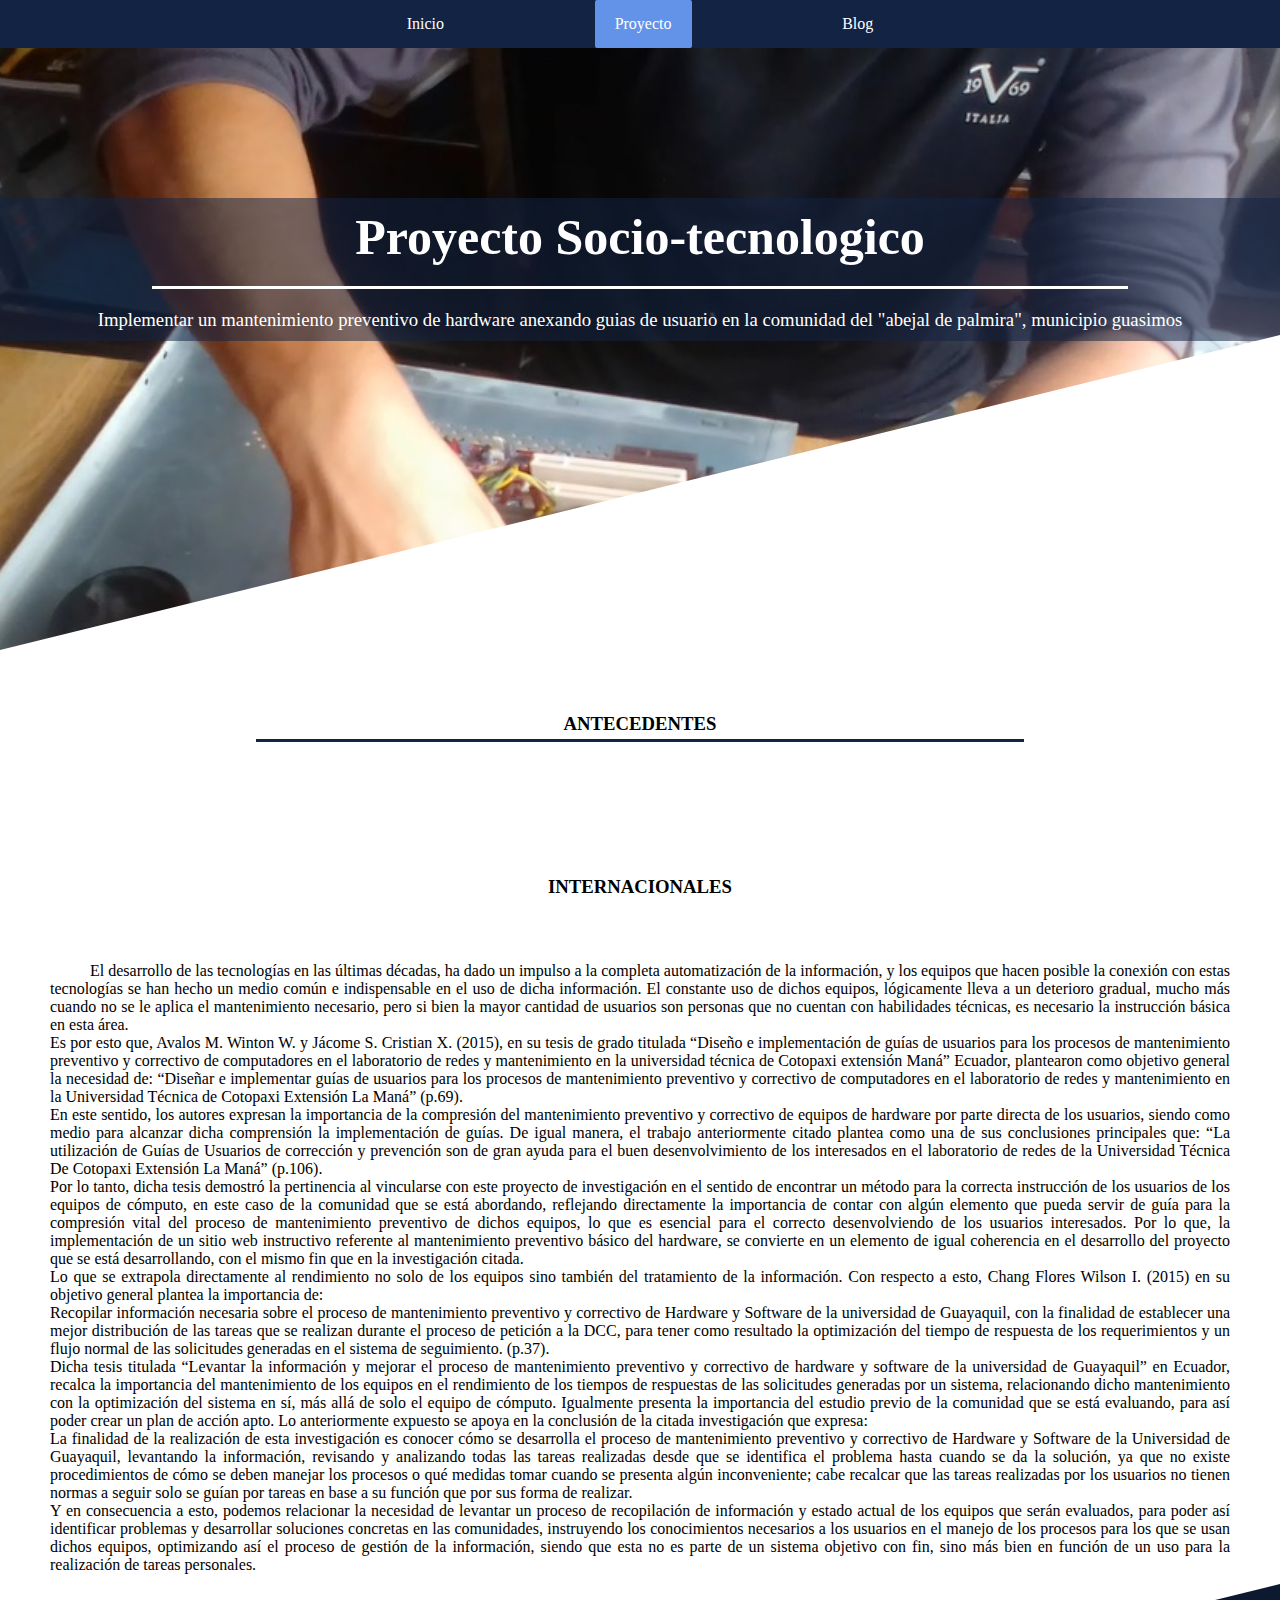
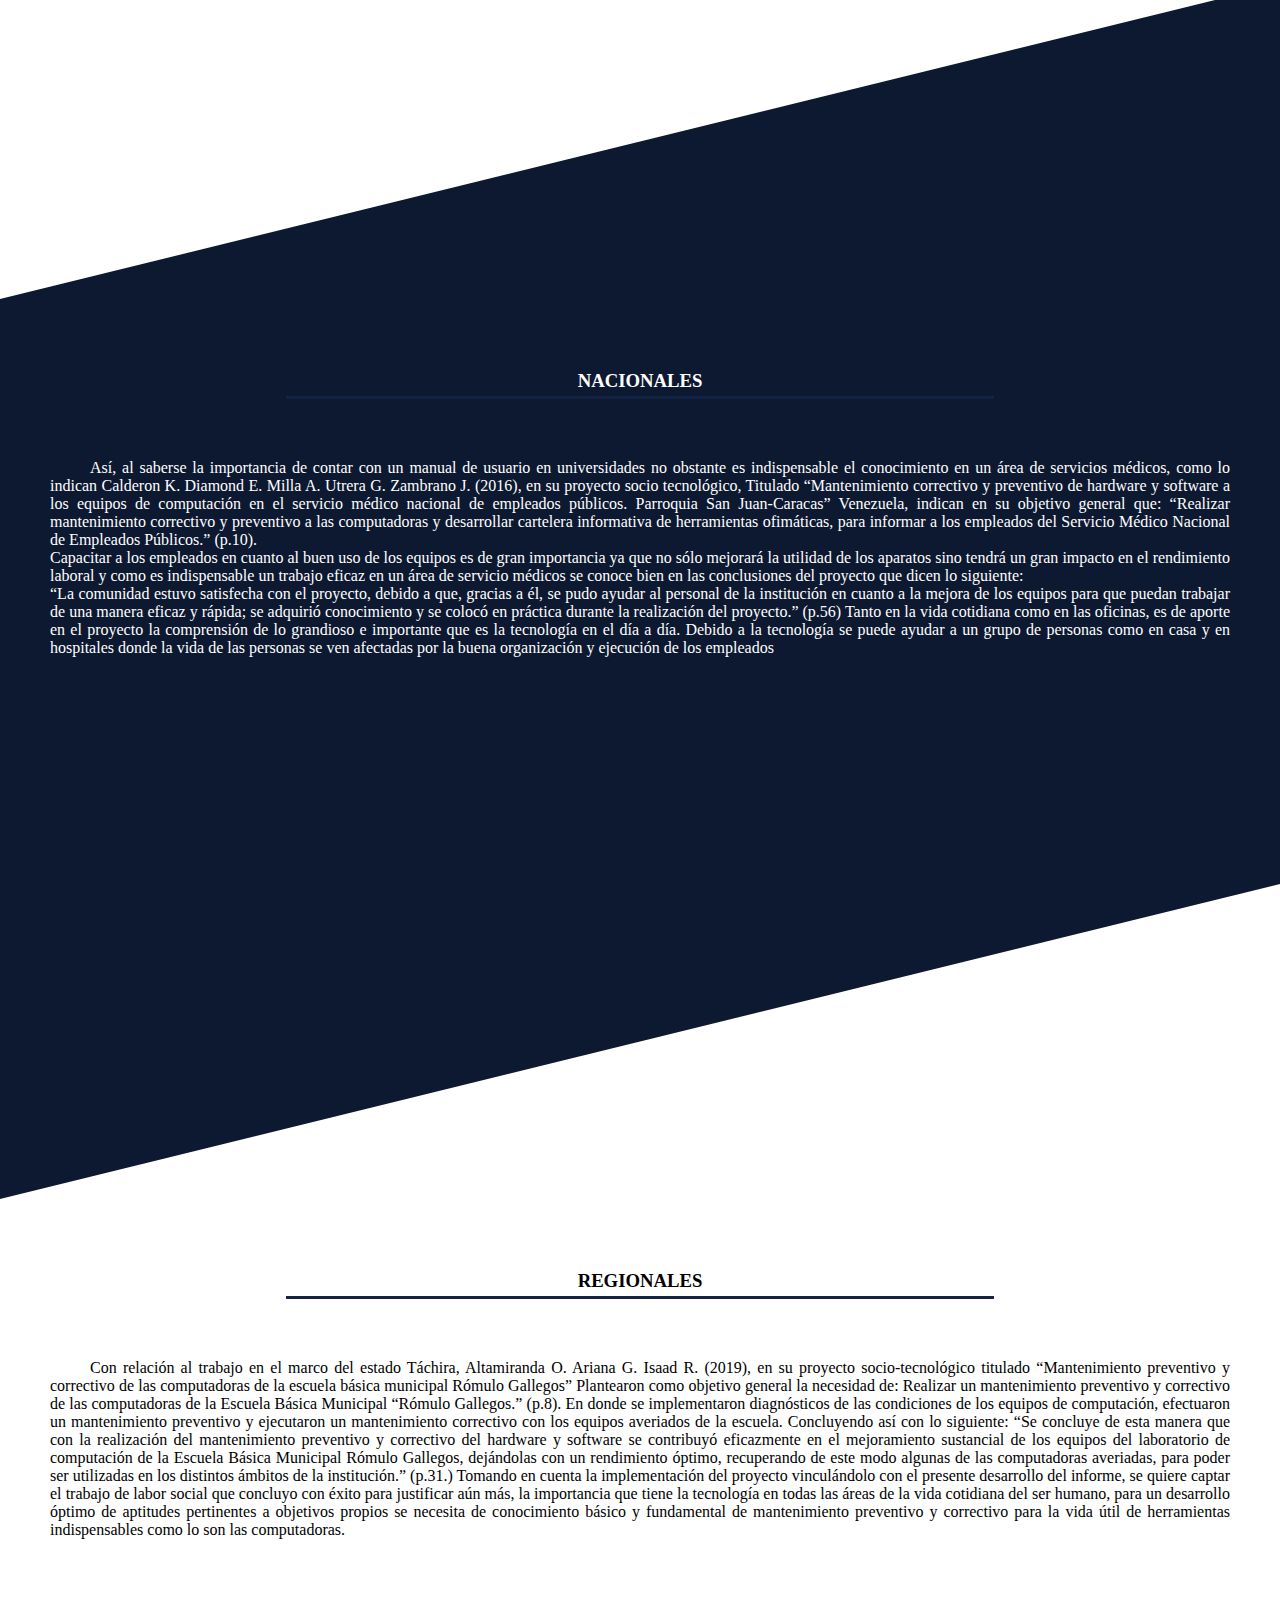
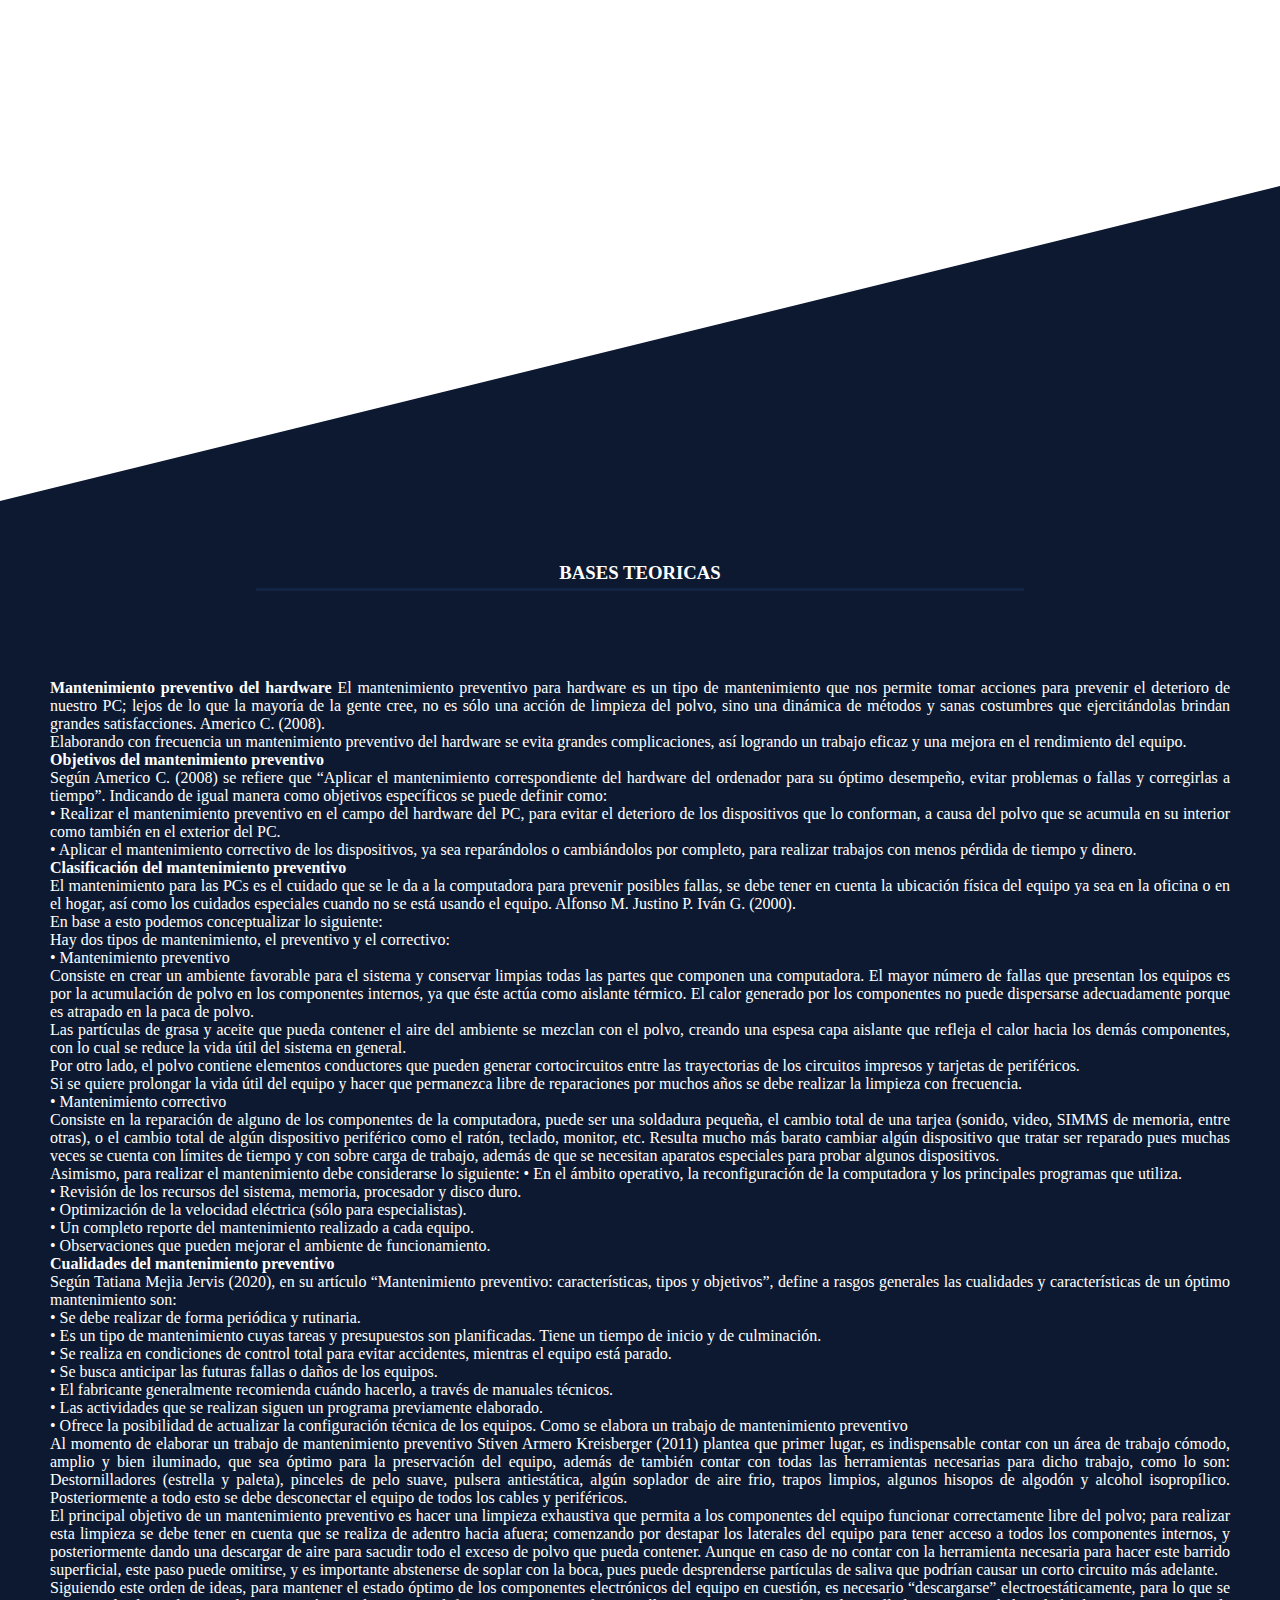
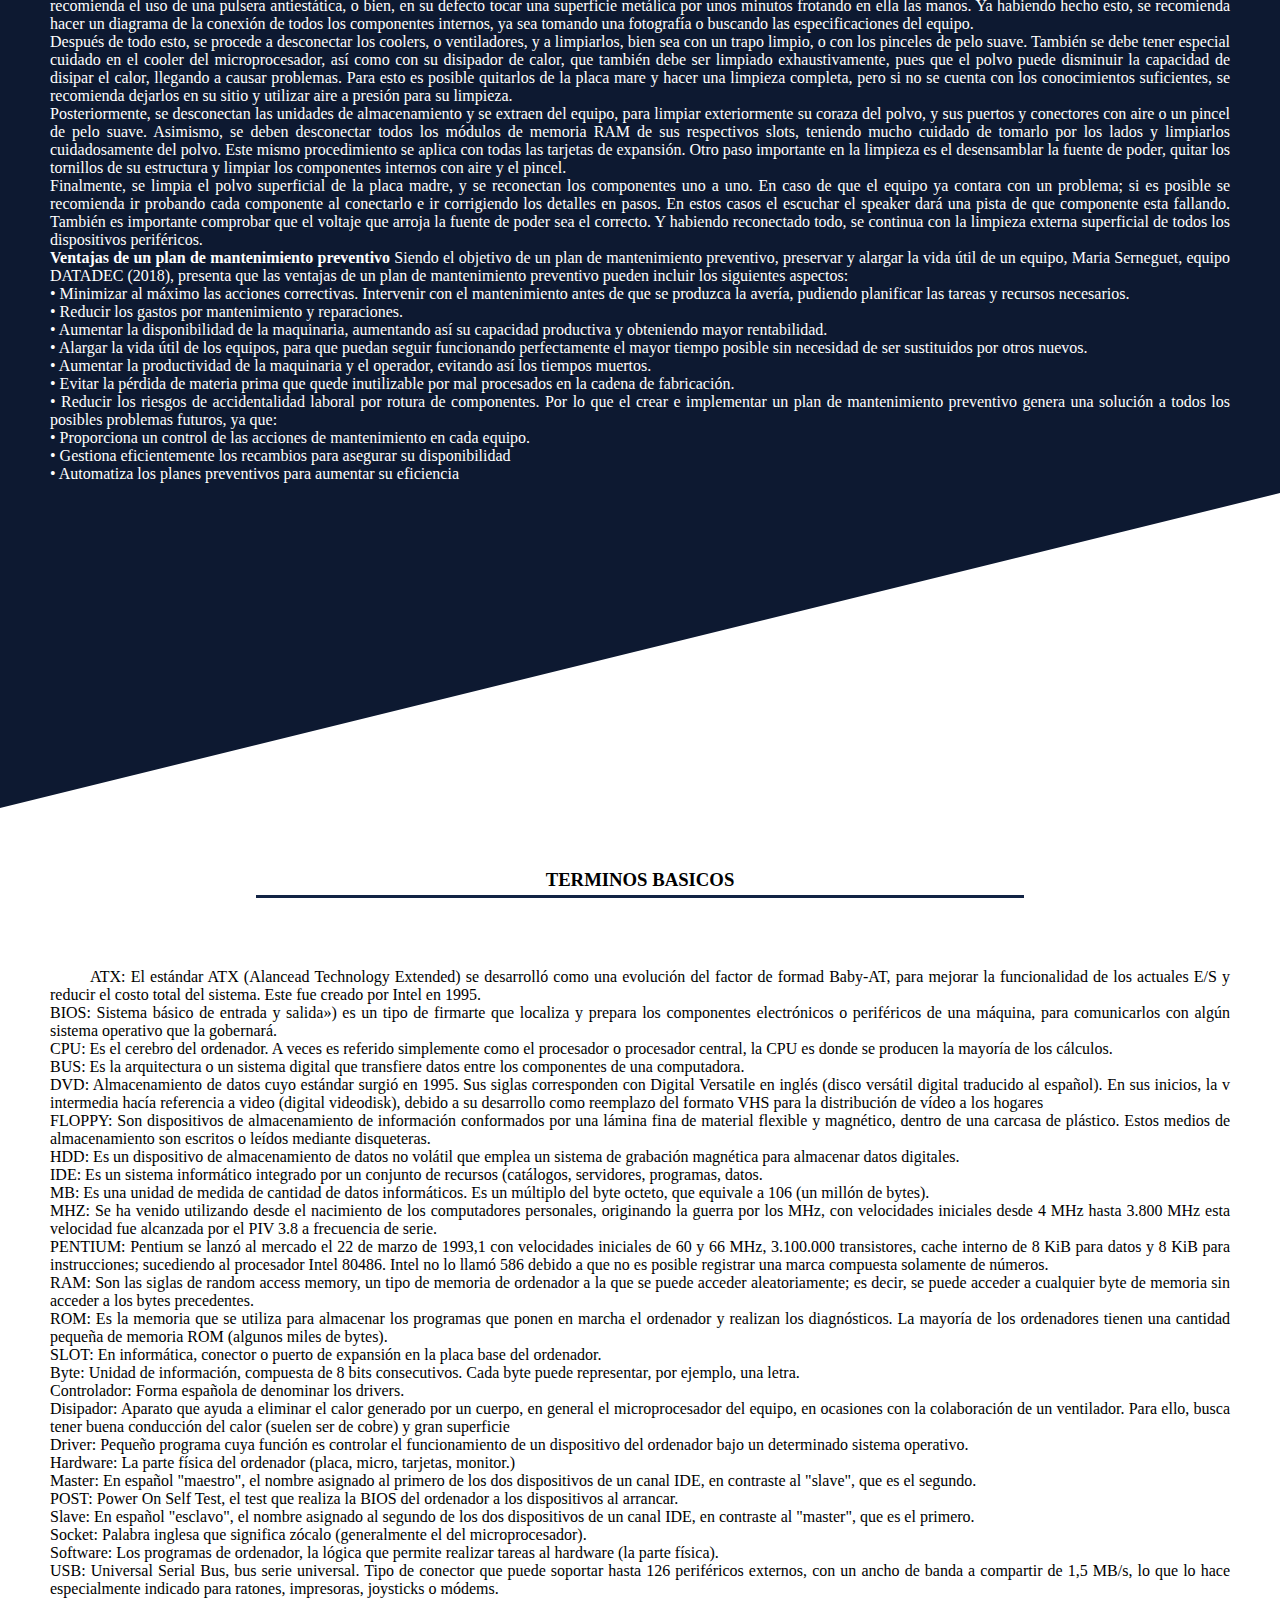
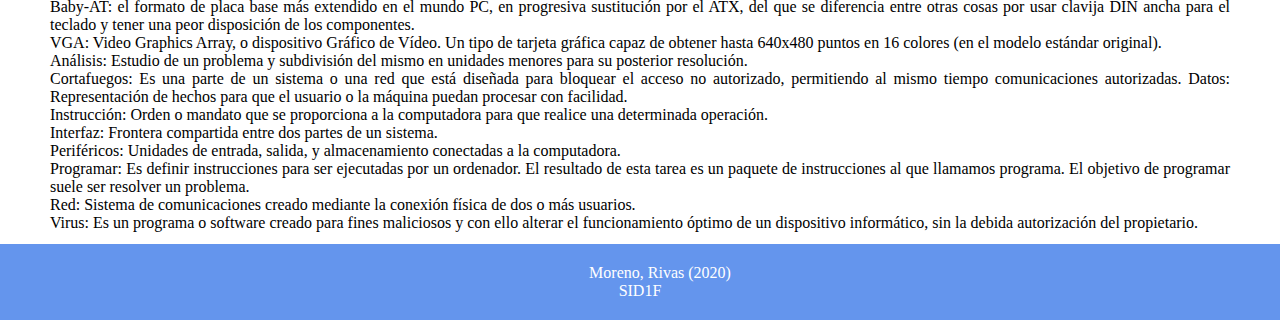
==== proyecto.html @ 9210f7b1 "Add files via upload" ====
<!DOCTYPE html>
<html lang="es">
<head>
    <meta charset="UTF-8">
    <meta name="viewport" content="width=device-width, initial-scale=1.0">
    <title>Proyecto socio-tecnologico</title>
    <link rel="stylesheet" href="css/estilos.css">
</head>
<body>
    <!-- Cabecera del sitio -->
<header>

    <div class="shadow"></div>
<!-- Navegacion -->
    <nav>

        <div class="menu">
            <a href="index.html">Inicio</a>
            <a href="proyecto.html" class="active">Proyecto</a>
            <a href="blog.html">Blog</a>
        </div>

    </nav>


    <!-- Titulo de la pagina -->
    <div class="title">
        <h2>Proyecto Socio-tecnologico</h2>
        <div class="line"></div>
        <h3>Implementar un mantenimiento preventivo de hardware anexando guias de usuario en la comunidad del "abejal de palmira", municipio guasimos</h3>
    </div>

    <div class="skew"></div>
</header>

    <!-- SECCION PRINCIPAL -->
    <section class="main">
        <section class="section-page light">
            <div class="title-section" >
                <h3>Antecedentes</h3>
                <div class="line"></div>
            </div>
            <article>
            <div class="section-content-full">
                <div class="title-section" >
                    <h3>Internacionales</h3>
                </div>
               <p>

                El desarrollo de las tecnologías en las últimas décadas, ha dado un impulso a la completa automatización de la información, y los equipos que hacen posible la conexión con estas tecnologías se han hecho un medio común e indispensable en el uso de dicha información. El constante uso de dichos equipos, lógicamente lleva a un deterioro gradual, mucho más cuando no se le aplica el mantenimiento necesario, pero si bien la mayor cantidad de usuarios son personas que no cuentan con habilidades técnicas, es necesario la instrucción básica en esta área. <br>
                Es por esto que, Avalos M. Winton W. y Jácome S. Cristian X. (2015), en su tesis de grado titulada “Diseño e implementación de guías de usuarios para los procesos de mantenimiento preventivo y correctivo de computadores en el laboratorio de redes y mantenimiento en la universidad técnica de Cotopaxi extensión Maná” Ecuador, plantearon como objetivo general la necesidad de: “Diseñar e implementar guías de usuarios para los procesos de mantenimiento preventivo y correctivo de computadores en el laboratorio de redes y mantenimiento en la Universidad Técnica de Cotopaxi Extensión La Maná” (p.69).<br>
                    En este sentido, los autores expresan la importancia de la compresión del mantenimiento preventivo y correctivo de equipos de hardware por parte directa de los usuarios, siendo como medio para alcanzar dicha comprensión la implementación de guías. De igual manera, el trabajo anteriormente citado plantea como una de sus conclusiones principales que: “La utilización de Guías de Usuarios de corrección y prevención son de gran ayuda para el buen desenvolvimiento de los interesados en el laboratorio de redes de la Universidad Técnica De Cotopaxi Extensión La Maná” (p.106).<br>
                    Por lo tanto, dicha tesis demostró la pertinencia al vincularse con este proyecto de investigación en el sentido de encontrar un método para la correcta instrucción de los usuarios de los equipos de cómputo, en este caso de la comunidad que se está abordando, reflejando directamente la importancia de contar con algún elemento que pueda servir de guía para la compresión vital del proceso de mantenimiento preventivo de dichos equipos, lo que es esencial para el correcto desenvolviendo de los usuarios interesados. Por lo que, la implementación de un sitio web instructivo referente al mantenimiento preventivo básico del hardware, se convierte en un elemento de igual coherencia en el desarrollo del proyecto que se está desarrollando, con el mismo fin que en la investigación citada. <br>
                Lo que se extrapola directamente al rendimiento no solo de los equipos sino también del tratamiento de la información. Con respecto a esto, Chang Flores Wilson I. (2015) en su objetivo general plantea la importancia de: <br>
                    Recopilar información necesaria sobre el proceso de mantenimiento preventivo y correctivo de Hardware y Software de la universidad de Guayaquil, con la finalidad de establecer una mejor distribución de las tareas que se realizan durante el proceso de petición a la DCC, para tener como resultado la optimización del tiempo de respuesta de los requerimientos y un flujo normal de las solicitudes generadas en el sistema de seguimiento. (p.37).<br>
                Dicha tesis titulada “Levantar la información y mejorar el proceso de mantenimiento preventivo y correctivo de hardware y software de la universidad de Guayaquil” en Ecuador, recalca la importancia del mantenimiento de los equipos en el rendimiento de los tiempos de respuestas de las solicitudes generadas por un sistema, relacionando dicho mantenimiento con la optimización del sistema en sí, más allá de solo el equipo de cómputo. Igualmente presenta la importancia del estudio previo de la comunidad que se está evaluando, para así poder crear un plan de acción apto. 
                Lo anteriormente expuesto se apoya en la conclusión de la citada investigación que expresa: <br>
                La finalidad de la realización de esta investigación es conocer cómo se desarrolla el proceso de mantenimiento preventivo y correctivo de Hardware y Software de la Universidad de Guayaquil, levantando la información, revisando y analizando todas las tareas realizadas desde que se identifica el problema hasta cuando se da la solución, ya que no existe procedimientos de cómo se deben manejar los procesos o qué medidas tomar cuando se presenta algún inconveniente; cabe recalcar que las tareas realizadas por los usuarios no tienen normas a seguir solo se guían por tareas en base a su función que por sus forma de realizar.<br>
                Y en consecuencia a esto, podemos relacionar la necesidad de levantar un proceso de recopilación de información y estado actual de los equipos que serán evaluados, para poder así identificar problemas y desarrollar soluciones concretas en las comunidades, instruyendo los conocimientos necesarios a los usuarios en el manejo de los procesos para los que se usan dichos equipos, optimizando así el proceso de gestión de la información, siendo que esta no es parte de un sistema objetivo con fin, sino más bien en función de un uso para la realización de tareas personales.
                <br>
               </p>
            </div>
        </article>
        <!-- Esta div hace la diagonal bonita que se ve en la pagina -->
    </section>
<!-- Fin de la seccion antecedentes internacionales -->

<section class="section-page dark">
    <div class="skew-up"></div>
    <article>
    <div class="section-content-full">
        <div class="title-section" >
            <h3>Nacionales</h3>
            <div class="line"></div>
        </div>
       <p>

        Así, al saberse la importancia de contar con un manual de usuario en universidades no obstante es indispensable el conocimiento en un área de servicios médicos, como lo indican Calderon K. Diamond E. Milla A. Utrera G. Zambrano J. (2016), en su proyecto socio tecnológico, Titulado “Mantenimiento correctivo y preventivo de hardware y software a los equipos de computación en el servicio médico nacional de empleados públicos. Parroquia San Juan-Caracas” Venezuela, indican en su objetivo general que: “Realizar mantenimiento correctivo y preventivo a las computadoras y desarrollar cartelera informativa de herramientas ofimáticas, para informar a los empleados del Servicio Médico Nacional de Empleados Públicos.” (p.10).<br>
Capacitar a los empleados en cuanto al buen uso de los equipos es de gran importancia ya que no sólo mejorará la utilidad de los aparatos sino tendrá un gran impacto en el rendimiento laboral y como es indispensable un trabajo eficaz en un área de servicio médicos se conoce bien en las conclusiones del proyecto que dicen lo siguiente: <br>
“La comunidad estuvo satisfecha con el proyecto, debido a que, gracias a él, se pudo ayudar al personal de la institución en cuanto a la mejora de los equipos para que puedan trabajar de una manera eficaz y rápida; se adquirió conocimiento y se colocó en práctica durante la realización del proyecto.” (p.56)
Tanto en la vida cotidiana como en las oficinas, es de aporte en el proyecto la comprensión de lo grandioso e importante que es la tecnología en el día a día. Debido a la tecnología se puede ayudar a un grupo de personas como en casa y en hospitales donde la vida de las personas se ven afectadas por la buena organización y ejecución de los empleados

        <br>
       </p>
    </div>
</article>
</section>

<section class="section-page light">
    <div class="skew-up"></div>
    <article>
    <div class="section-content-full">
        <div class="title-section" >
            <h3>Regionales</h3>
            <div class="line"></div>
        </div>

       <p>

        Con relación al trabajo en el marco del estado Táchira, Altamiranda O. Ariana G. Isaad R. (2019), en su proyecto socio-tecnológico titulado “Mantenimiento preventivo y correctivo de las computadoras de la escuela básica municipal Rómulo Gallegos” Plantearon como objetivo general la necesidad de: Realizar un mantenimiento preventivo y correctivo de las computadoras de la Escuela Básica Municipal “Rómulo Gallegos.” (p.8).
En donde se implementaron diagnósticos de las condiciones de los equipos de computación, efectuaron un mantenimiento preventivo y ejecutaron un mantenimiento correctivo con los equipos averiados de la escuela. Concluyendo así con lo siguiente: 
“Se concluye de esta manera que con la realización del mantenimiento preventivo y correctivo del hardware y software se contribuyó eficazmente en el mejoramiento sustancial de los equipos del laboratorio de computación de la Escuela Básica Municipal Rómulo Gallegos, dejándolas con un rendimiento óptimo, recuperando de este modo algunas de las computadoras averiadas, para poder ser utilizadas en los distintos ámbitos de la institución.” (p.31.) 
Tomando en cuenta la implementación del proyecto vinculándolo con el presente desarrollo del informe, se quiere captar el trabajo de labor social que concluyo con éxito para justificar aún más, la importancia que tiene la tecnología en todas las áreas de la vida cotidiana del ser humano, para un desarrollo óptimo de aptitudes pertinentes a objetivos propios se necesita de conocimiento básico y fundamental de mantenimiento preventivo y correctivo para la vida útil de herramientas indispensables como lo son las computadoras.

    </p>
    </div>
</article>
</section>
    </section>


    <section class="main">
        <section class="section-page dark">
            <div class="skew-up"></div>
            <div class="title-section">
                <h3>Bases teoricas</h3>
                <div class="line"></div>
            </div>
            <article>
                <div class="section-content-full">
                    <p>
<br>    
<b>Mantenimiento preventivo del hardware</b>

El mantenimiento preventivo para hardware es un tipo de mantenimiento que nos permite tomar acciones para prevenir el deterioro de nuestro PC; lejos de lo que la mayoría de la gente cree, no es sólo una acción de limpieza del polvo, sino una dinámica de métodos y sanas costumbres que ejercitándolas brindan grandes satisfacciones. Americo C. (2008).<br> 
Elaborando con frecuencia un mantenimiento preventivo del hardware se evita grandes complicaciones, así logrando un trabajo eficaz y una mejora en el rendimiento del equipo.<br> 
<b> Objetivos del mantenimiento preventivo</b><br> 
Según Americo C. (2008) se refiere que “Aplicar el mantenimiento correspondiente del hardware del ordenador para su óptimo desempeño, evitar problemas o fallas y corregirlas a tiempo”. Indicando de igual manera como objetivos específicos se puede definir como:<br> 
•	Realizar el mantenimiento preventivo en el campo del hardware del PC, para evitar el deterioro de los dispositivos que lo conforman, a causa del polvo que se acumula en su interior como también en el exterior del PC.<br> 
•	Aplicar el mantenimiento correctivo de los dispositivos, ya sea reparándolos o cambiándolos por completo, para realizar trabajos con menos pérdida de tiempo y dinero.<br> 
<b>Clasificación del mantenimiento preventivo</b> <br> 
El mantenimiento para las PCs es el cuidado que se le da a la computadora para prevenir posibles fallas, se debe tener en cuenta la ubicación física del equipo ya sea en la oficina o en el hogar, así como los cuidados especiales cuando no se está usando el equipo. Alfonso M. Justino P. Iván G. (2000).<br> 
En base a esto podemos conceptualizar lo siguiente:<br> 
Hay dos tipos de mantenimiento, el preventivo y el correctivo:<br> 
•	Mantenimiento preventivo<br> 
Consiste en crear un ambiente favorable para el sistema y conservar limpias todas las partes que componen una computadora. El mayor número de fallas que presentan los equipos es por la acumulación de polvo en los componentes internos, ya que éste actúa como aislante térmico. El calor generado por los componentes no puede dispersarse adecuadamente porque es atrapado en la paca de polvo.<br> 
Las partículas de grasa y aceite que pueda contener el aire del ambiente se mezclan con el polvo, creando una espesa capa aislante que refleja el calor hacia los demás componentes, con lo cual se reduce la vida útil del sistema en general.<br>  Por otro lado, el polvo contiene elementos conductores que pueden generar cortocircuitos entre las trayectorias de los circuitos impresos y tarjetas de periféricos. <br> 
Si se quiere prolongar la vida útil del equipo y hacer que permanezca libre de reparaciones por muchos años se debe realizar la limpieza con frecuencia.<br> 
•	Mantenimiento correctivo<br> 
Consiste en la reparación de alguno de los componentes de la computadora, puede ser una soldadura pequeña, el cambio total de una tarjea (sonido, video, SIMMS de memoria, entre otras), o el cambio total de algún dispositivo periférico como el ratón, teclado, monitor, etc. Resulta mucho más barato cambiar algún dispositivo que tratar ser reparado pues muchas veces se cuenta con límites de tiempo y con sobre carga de trabajo, además de que se necesitan aparatos especiales para probar algunos dispositivos.<br> 
Asimismo, para realizar el mantenimiento debe considerarse lo siguiente:
•	En el ámbito operativo, la reconfiguración de la computadora y los principales programas que utiliza.<br> 
•	Revisión de los recursos del sistema, memoria, procesador y disco duro.<br> 
•	Optimización de la velocidad eléctrica (sólo para especialistas).<br> 
•	Un completo reporte del mantenimiento realizado a cada equipo.<br> 
•	Observaciones que pueden mejorar el ambiente de funcionamiento.<br> 

<b>Cualidades del mantenimiento preventivo</b><br> 
Según Tatiana Mejia Jervis (2020), en su artículo “Mantenimiento preventivo: características, tipos y objetivos”, define a rasgos generales las cualidades y características de un óptimo mantenimiento son: <br> 
•	Se debe realizar de forma periódica y rutinaria.<br> 
•	Es un tipo de mantenimiento cuyas tareas y presupuestos son planificadas.  Tiene un tiempo de inicio y de culminación.<br> 
•	Se realiza en condiciones de control total para evitar accidentes, mientras el equipo está parado.<br> 
•	Se busca anticipar las futuras fallas o daños de los equipos.<br> 
•	El fabricante generalmente recomienda cuándo hacerlo, a través de manuales técnicos.<br> 
•	Las actividades que se realizan siguen un programa previamente elaborado.<br> 
•	Ofrece la posibilidad de actualizar la configuración técnica de los equipos.
Como se elabora un trabajo de mantenimiento preventivo<br> 
	Al momento de elaborar un trabajo de mantenimiento preventivo Stiven Armero Kreisberger (2011) plantea que primer lugar, es indispensable contar con un área de trabajo cómodo, amplio y bien iluminado, que sea óptimo para la preservación del equipo, además de también contar con todas las herramientas necesarias para dicho trabajo, como lo son: Destornilladores (estrella y paleta), pinceles de pelo suave, pulsera antiestática, algún soplador de aire frio, trapos limpios, algunos hisopos de algodón y alcohol isopropílico. Posteriormente a todo esto se debe desconectar el equipo de todos los cables y periféricos. <br>
	El principal objetivo de un mantenimiento preventivo es hacer una limpieza exhaustiva que permita a los componentes del equipo funcionar correctamente libre del polvo; para realizar esta limpieza se debe tener en cuenta que se realiza de adentro hacia afuera; comenzando por destapar los laterales del equipo para tener acceso a todos los componentes internos, y posteriormente dando una descargar de aire para sacudir todo el exceso de polvo que pueda contener. Aunque en caso de no contar con la herramienta necesaria para hacer este barrido superficial, este paso puede omitirse, y es importante abstenerse de soplar con la boca, pues puede desprenderse partículas de saliva que podrían causar un corto circuito más adelante.<br>
	Siguiendo este orden de ideas, para mantener el estado óptimo de los componentes electrónicos del equipo en cuestión, es necesario “descargarse” electroestáticamente, para lo que se recomienda el uso de una pulsera antiestática, o bien, en su defecto tocar una superficie metálica por unos minutos frotando en ella las manos. Ya habiendo hecho esto, se recomienda hacer un diagrama de la conexión de todos los componentes internos, ya sea tomando una fotografía o buscando las especificaciones del equipo.<br>
Después de todo esto, se procede a desconectar los coolers, o ventiladores, y a limpiarlos, bien sea con un trapo limpio, o con los pinceles de pelo suave. También se debe tener especial cuidado en el cooler del microprocesador, así como con su disipador de calor, que también debe ser limpiado exhaustivamente, pues que el polvo puede disminuir la capacidad de disipar el calor, llegando a causar problemas. Para esto es posible quitarlos de la placa mare y hacer una limpieza completa, pero si no se cuenta con los conocimientos suficientes, se recomienda dejarlos en su sitio y utilizar aire a presión para su limpieza.<br>
	Posteriormente, se desconectan las unidades de almacenamiento y se extraen del equipo, para limpiar exteriormente su coraza del polvo, y sus puertos y conectores con aire o un pincel de pelo suave. Asimismo, se deben desconectar todos los módulos de memoria RAM de sus respectivos slots, teniendo mucho cuidado de tomarlo por los lados y limpiarlos cuidadosamente del polvo. Este mismo procedimiento se aplica con todas las tarjetas de expansión. Otro paso importante en la limpieza es el desensamblar la fuente de poder, quitar los tornillos de su estructura y limpiar los componentes internos con aire y el pincel.<br>
	Finalmente, se limpia el polvo superficial de la placa madre, y se reconectan los componentes uno a uno. En caso de que el equipo ya contara con un problema; si es posible se recomienda ir probando cada componente al conectarlo e ir corrigiendo los detalles en pasos. En estos casos el escuchar el speaker dará una pista de que componente esta fallando. También es importante comprobar que el voltaje que arroja la fuente de poder sea el correcto. Y habiendo reconectado todo, se continua con la limpieza externa superficial de todos los dispositivos periféricos.<br>
 <b>Ventajas de un plan de mantenimiento preventivo</b>
Siendo el objetivo de un plan de mantenimiento preventivo, preservar y alargar la vida útil de un equipo, Maria Serneguet, equipo DATADEC (2018), presenta que las ventajas de un plan de mantenimiento preventivo pueden incluir los siguientes aspectos: <br>
•	Minimizar al máximo las acciones correctivas. Intervenir con el mantenimiento antes de que se produzca la avería, pudiendo planificar las tareas y recursos necesarios.<br>
•	Reducir los gastos por mantenimiento y reparaciones.<br>
•	Aumentar la disponibilidad de la maquinaria, aumentando así su capacidad productiva y obteniendo mayor rentabilidad.<br>
•	Alargar la vida útil de los equipos, para que puedan seguir funcionando perfectamente el mayor tiempo posible sin necesidad de ser sustituidos por otros nuevos.<br>
•	Aumentar la productividad de la maquinaria y el operador, evitando así los tiempos muertos.<br>
•	Evitar la pérdida de materia prima que quede inutilizable por mal procesados en la cadena de fabricación.<br>
•	Reducir los riesgos de accidentalidad laboral por rotura de componentes.
Por lo que el crear e implementar un plan de mantenimiento preventivo genera una solución a todos los posibles problemas futuros, ya que:<br>
•	Proporciona un control de las acciones de mantenimiento en cada equipo.<br>
•	Gestiona eficientemente los recambios para asegurar su disponibilidad<br>
•	Automatiza los planes preventivos para aumentar su eficiencia<br>

                    </p>
                </div>
            </article>
        </section>



        <section class="section-page light">
            <div class="skew-up"></div>
            <div class="title-section" >
                <h3>Terminos Basicos</h3>
                <div class="line"></div>
            </div>
            <article>
            <div class="section-content-full">
                <p>

ATX: El estándar ATX (Alancead Technology Extended) se desarrolló como una evolución del factor de formad Baby-AT, para mejorar la funcionalidad de los actuales E/S y reducir el costo total del sistema. Este fue creado por Intel en 1995. <br>
BIOS: Sistema básico de entrada y salida») es un tipo de firmarte que localiza y prepara los componentes electrónicos o periféricos de una máquina, para comunicarlos con algún sistema operativo que la gobernará.<br>
CPU: Es el cerebro del ordenador. A veces es referido simplemente como el procesador o procesador central, la CPU es donde se producen la mayoría de los cálculos.<br>
BUS: Es la arquitectura o un sistema digital que transfiere datos entre los componentes de una computadora.<br>
DVD: Almacenamiento de datos cuyo estándar surgió en 1995. Sus siglas corresponden con Digital Versatile en inglés (disco versátil digital traducido al español). En sus inicios, la v intermedia hacía referencia a video (digital videodisk), debido a su desarrollo como reemplazo del formato VHS para la distribución de vídeo a los hogares<br>
FLOPPY: Son dispositivos de almacenamiento de información conformados por una lámina fina de material flexible y magnético, dentro de una carcasa de plástico. Estos medios de almacenamiento son escritos o leídos mediante disqueteras.<br>
HDD: Es un dispositivo de almacenamiento de datos no volátil que emplea un sistema de grabación magnética para almacenar datos digitales.<br>
IDE: Es un sistema informático integrado por un conjunto de recursos (catálogos, servidores, programas, datos.<br>
MB: Es una unidad de medida de cantidad de datos informáticos. Es un múltiplo del byte octeto, que equivale a 106 (un millón de bytes).<br>
MHZ: Se ha venido utilizando desde el nacimiento de los computadores personales, originando la guerra por los MHz, con velocidades iniciales desde 4 MHz hasta 3.800 MHz esta velocidad fue alcanzada por el PIV 3.8 a frecuencia de serie.<br>
PENTIUM: Pentium se lanzó al mercado el 22 de marzo de 1993,1 con velocidades iniciales de 60 y 66 MHz, 3.100.000 transistores, cache interno de 8 KiB para datos y 8 KiB para instrucciones; sucediendo al procesador Intel 80486. Intel no lo llamó 586 debido a que no es posible registrar una marca compuesta solamente de números.<br>
RAM: Son las siglas de random access memory, un tipo de memoria de ordenador a la que se puede acceder aleatoriamente; es decir, se puede acceder a cualquier byte de memoria sin acceder a los bytes precedentes.<br>
ROM: Es la memoria que se utiliza para almacenar los programas que ponen en marcha el ordenador y realizan los diagnósticos. La mayoría de los ordenadores tienen una cantidad pequeña de memoria ROM (algunos miles de bytes).<br>
SLOT: En informática, conector o puerto de expansión en la placa base del ordenador.<br>
Byte: Unidad de información, compuesta de 8 bits consecutivos. Cada byte puede representar, por ejemplo, una letra.<br>
Controlador: Forma española de denominar los drivers.<br>
Disipador: Aparato que ayuda a eliminar el calor generado por un cuerpo, en general el microprocesador del equipo, en ocasiones con la colaboración de un ventilador. Para ello, busca tener buena conducción del calor (suelen ser de cobre) y gran superficie<br>
Driver: Pequeño programa cuya función es controlar el funcionamiento de un dispositivo del ordenador bajo un determinado sistema operativo.<br>
Hardware: La parte física del ordenador (placa, micro, tarjetas, monitor.)<br>
Master: En español "maestro", el nombre asignado al primero de los dos dispositivos de un canal IDE, en contraste al "slave", que es el segundo.<br>
POST: Power On Self Test, el test que realiza la BIOS del ordenador a los dispositivos al arrancar.<br>
Slave: En español "esclavo", el nombre asignado al segundo de los dos dispositivos de un canal IDE, en contraste al "master", que es el primero.<br>
Socket: Palabra inglesa que significa zócalo (generalmente el del microprocesador).<br>
Software: Los programas de ordenador, la lógica que permite realizar tareas al hardware (la parte física).<br>
USB: Universal Serial Bus, bus serie universal. Tipo de conector que puede soportar hasta 126 periféricos externos, con un ancho de banda a compartir de 1,5 MB/s, lo que lo hace especialmente indicado para ratones, impresoras, joysticks o módems.<br>
Baby-AT: el formato de placa base más extendido en el mundo PC, en progresiva sustitución por el ATX, del que se diferencia entre otras cosas por usar clavija DIN ancha para el teclado y tener una peor disposición de los componentes.<br>
VGA: Video Graphics Array, o dispositivo Gráfico de Vídeo. Un tipo de tarjeta gráfica capaz de obtener hasta 640x480 puntos en 16 colores (en el modelo estándar original).<br>
Análisis: Estudio de un problema y subdivisión del mismo en unidades menores para su posterior resolución.<br>
Cortafuegos: Es una parte de un sistema o una red que está diseñada para bloquear el acceso no autorizado, permitiendo al mismo tiempo comunicaciones autorizadas. 
Datos: Representación de hechos para que el usuario o la máquina puedan procesar con facilidad. <br>
Instrucción: Orden o mandato que se proporciona a la computadora para que realice una determinada operación. <br>
Interfaz: Frontera compartida entre dos partes de un sistema. <br>
Periféricos: Unidades de entrada, salida, y almacenamiento conectadas a la computadora. <br>
Programar: Es definir instrucciones para ser ejecutadas por un ordenador. El resultado de esta tarea es un paquete de instrucciones al que llamamos programa.  El objetivo de programar suele ser resolver un problema.<br>
Red: Sistema de comunicaciones creado mediante la conexión física de dos o más usuarios. <br>
Virus: Es un programa o software creado para fines maliciosos y con ello alterar el funcionamiento óptimo de un dispositivo informático, sin la debida autorización del propietario.<br>

                </p>
            </div>
        </article>
        <!-- Esta div hace la diagonal bonita que se ve en la pagina -->
    </section>


    </section>

    <footer>
        <p>
            Moreno, Rivas (2020)
            <br>
            SID1F
        </p>
</footer>
</body>
</html>
---- css/estilos.css ----
/* Estilos generales */

*{
    margin: 0;
    padding: 0;
    box-sizing: border-box;
    font-family: Georgia, 'Times New Roman', Times, serif;
}
p{
    text-indent: 40px;
}

/* Navegacion */
header nav{
    width: 100vw;
    background: rgb(18, 35, 68);
    display: flex;
    justify-content: center;
    z-index: 1000;
}

header nav .menu{
    width: 60%;
    display: flex;
    align-items: center;
    justify-content: space-evenly;

}

header nav .menu a{
    padding: 15px 20px;
    text-decoration: none;
    color: white;
    transition: all .4 ease-in-out;
    -moz-transition: all .4 ease-in-out;
    -webkit-transition: all .4 ease-in-out;
}

header nav .menu a:hover{
    background-color: rgb(63, 125, 240);
    transition: all .4s ease-in-out;
    -moz-transition: all .4s ease-in-out;
    -webkit-transition: all .4s ease-in-out;
}
header nav .menu a.active{
    border-radius: 2px;
    background-color: rgb(99, 146, 233);
    transition: all .4s ease-in-out;
    -moz-transition: all .4s ease-in-out;
    -webkit-transition: all .4s ease-in-out;
}

/* Header */
header{
    width: 100vw;
    height: 650px;
    background-image: url('../img/Background1.jpg');
    background-attachment: fixed;
    background-position: center;
    background-size: cover;
    position: relative;
    overflow: hidden;
    color: #fff;
    text-align: center;
}

.title{
    margin-top: 150px;
    width: 100%;
    padding: 0px 30px;
    background: rgba(18, 35, 68, 0.534);
}
.title h2{
    padding: 10px 0px;
    font-size: 50px;
}
.title h3{
    font-size: 30;
    padding: 10px 0px;
    font-weight: 100;
}
.title .line{
    width: 80%;
    margin: 10px auto;
    height: 3px;
    background: white;
}
.skew{
    z-index: 10;
    position: absolute;
    bottom: 0;
    left: 0;
    border-width: 0 0 35vh 100vw;
    border-style: solid;
    border-color: transparent transparent #fff transparent;
}


/* Seccion principal */

section.main{
    width: 100%;
    margin: 2px auto;
}

section .section-page{
    width: 100%;
    position: relative;
    height: auto;
    margin: 0px auto;
    min-height: 100vh;
    
}
.section-page.light .skew-up{
    z-index: 10;
    top: 0;
    left: 0;
    border-width: 35vh 100vw 0 0;
    border-style: solid;
    border-color: rgb(13, 25, 49) transparent transparent transparent;
}
section .section-page.dark{
    background:rgb(13, 25, 49);
    color: white;
}
.section-page.dark .skew-up{
        z-index: 10;
        position: relative;
        top: 0;
        left: 0;
        border-width: 35vh 100vw 0 0;
        border-style: solid;
        border-color: #fff transparent transparent transparent;
}
section .section-page .title-section{
    display: flex;
    flex-direction: column;
    height: 150px;
    align-items: center;
    justify-content: center;
    text-transform: uppercase;
    font-weight: 100;
}
section .section-page .title-section .line{
    width: 60%;
    height: 3px;
    margin-top: 4px;
    background-color:rgb(18, 35, 68) ;
}
article{
    padding: 10px 10px;
    text-align: justify;
    max-width: 1200px;
    height: auto;
    margin: auto;
}
article .section-content-right {
    width: 60%;
    float: right;
}
article .section-content-left {
    width: 60%;
    float: left;
}
article .section-content-full {
    width: 100%;
}
article img{
    width: 40%;
    height: auto;
    padding: 10px 10px;
    margin: auto;
}
article img.full{
    width: 100%;
    height: auto;
    padding: 20px 20px;
}


/* Footer */

footer{
    width: 100%;
    bottom: 0;
    display: flex;
    justify-content: center;
    text-align: center;
    align-items: center;
    background-color: cornflowerblue;
    color: white;
    padding: 20px 10px;
}


/* Articulos */

header.articulos{
    width: 100vw;
    height: 500px;
    background-image:none;
    background-color:rgb(18, 35, 68) ;
    background-attachment: none;
    background-position: center;
    background-size: cover;
    position: relative;
    overflow: hidden;
    color: #fff;
    text-align: center;
}

header.articulos .title{
    margin-top: 50px;
}

/*Galeria*/
.botones-work{
    overflow: hidden;
    width: 60%;
    margin: auto;
    display: flex;
    justify-content: space-evenly;
  }
  
  .botones-work li{
    display: inline-block;
    text-align: center;
    margin-bottom: 20px;
    padding: 6px 12px;
    border: 1px solid rgb(18, 35, 68);
    border-radius: 5px;
    list-style: none;
    color: rgb(18, 35, 68);
  }
  
  .botones-work li:hover{
    background: rgb(18, 35, 68);
    color:#fff;
    cursor: pointer;
  }
  
  .botones-work .active{
    background: rgb(18, 35, 68);
    color:#fff;
  }
  
  .galeria-work{
    display:flex;
    flex-wrap: wrap;
    justify-content: space-around;
  }
  
  .cont-work{
    width: 31%;
    box-shadow: 0 0 6px 0 rgba(0,0,0,.5);
    height:300px;
    border-radius: 5px;
    overflow: hidden;
    margin-bottom: 20px;
  }
  
  .img-work{
    height: 90%;
    width: 100%;
  }
  
  .img-work img{
    height: 100%;
    width: 100%;
    object-fit: cover;
  }
  
  .textos-work{
    height: 10%;
    margin: auto;
    text-align: center;
  }
  
  .textos-work h4{
    line-height: 30px;
    font-weight: 300;
  }
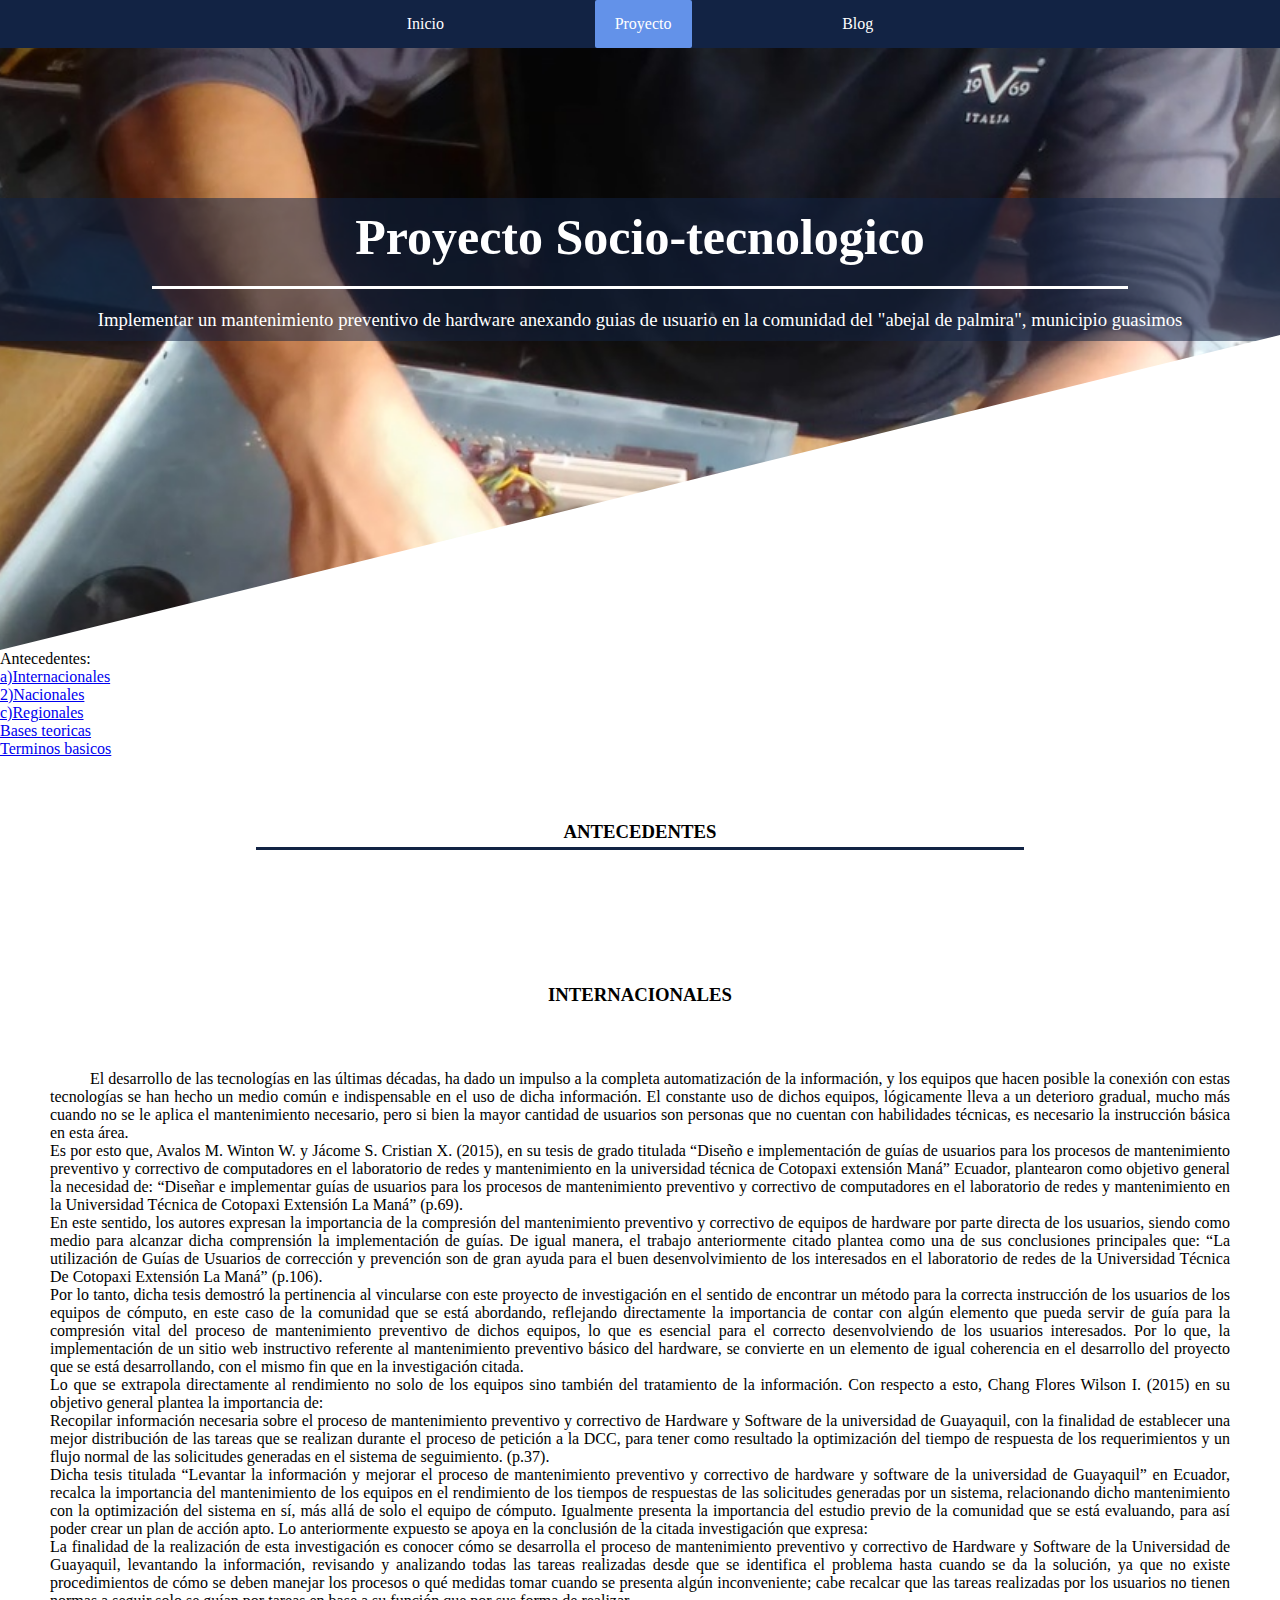
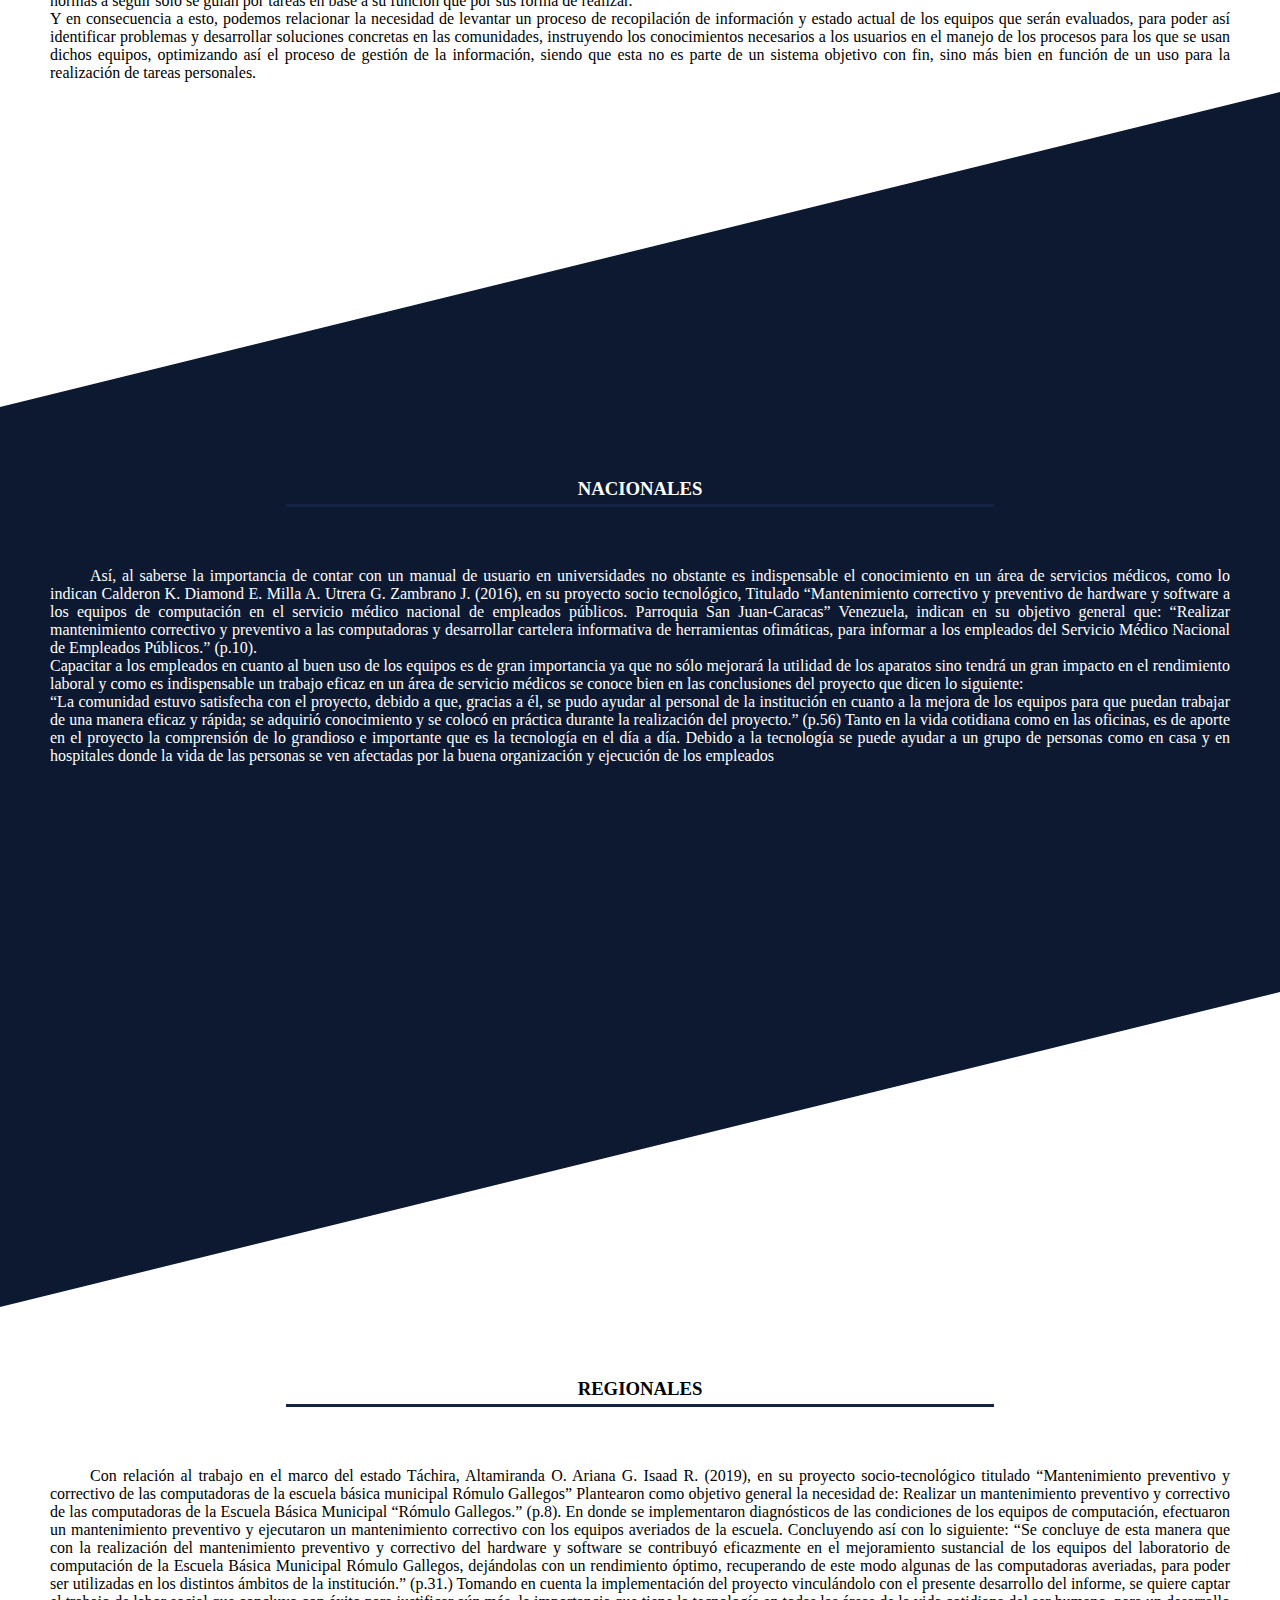
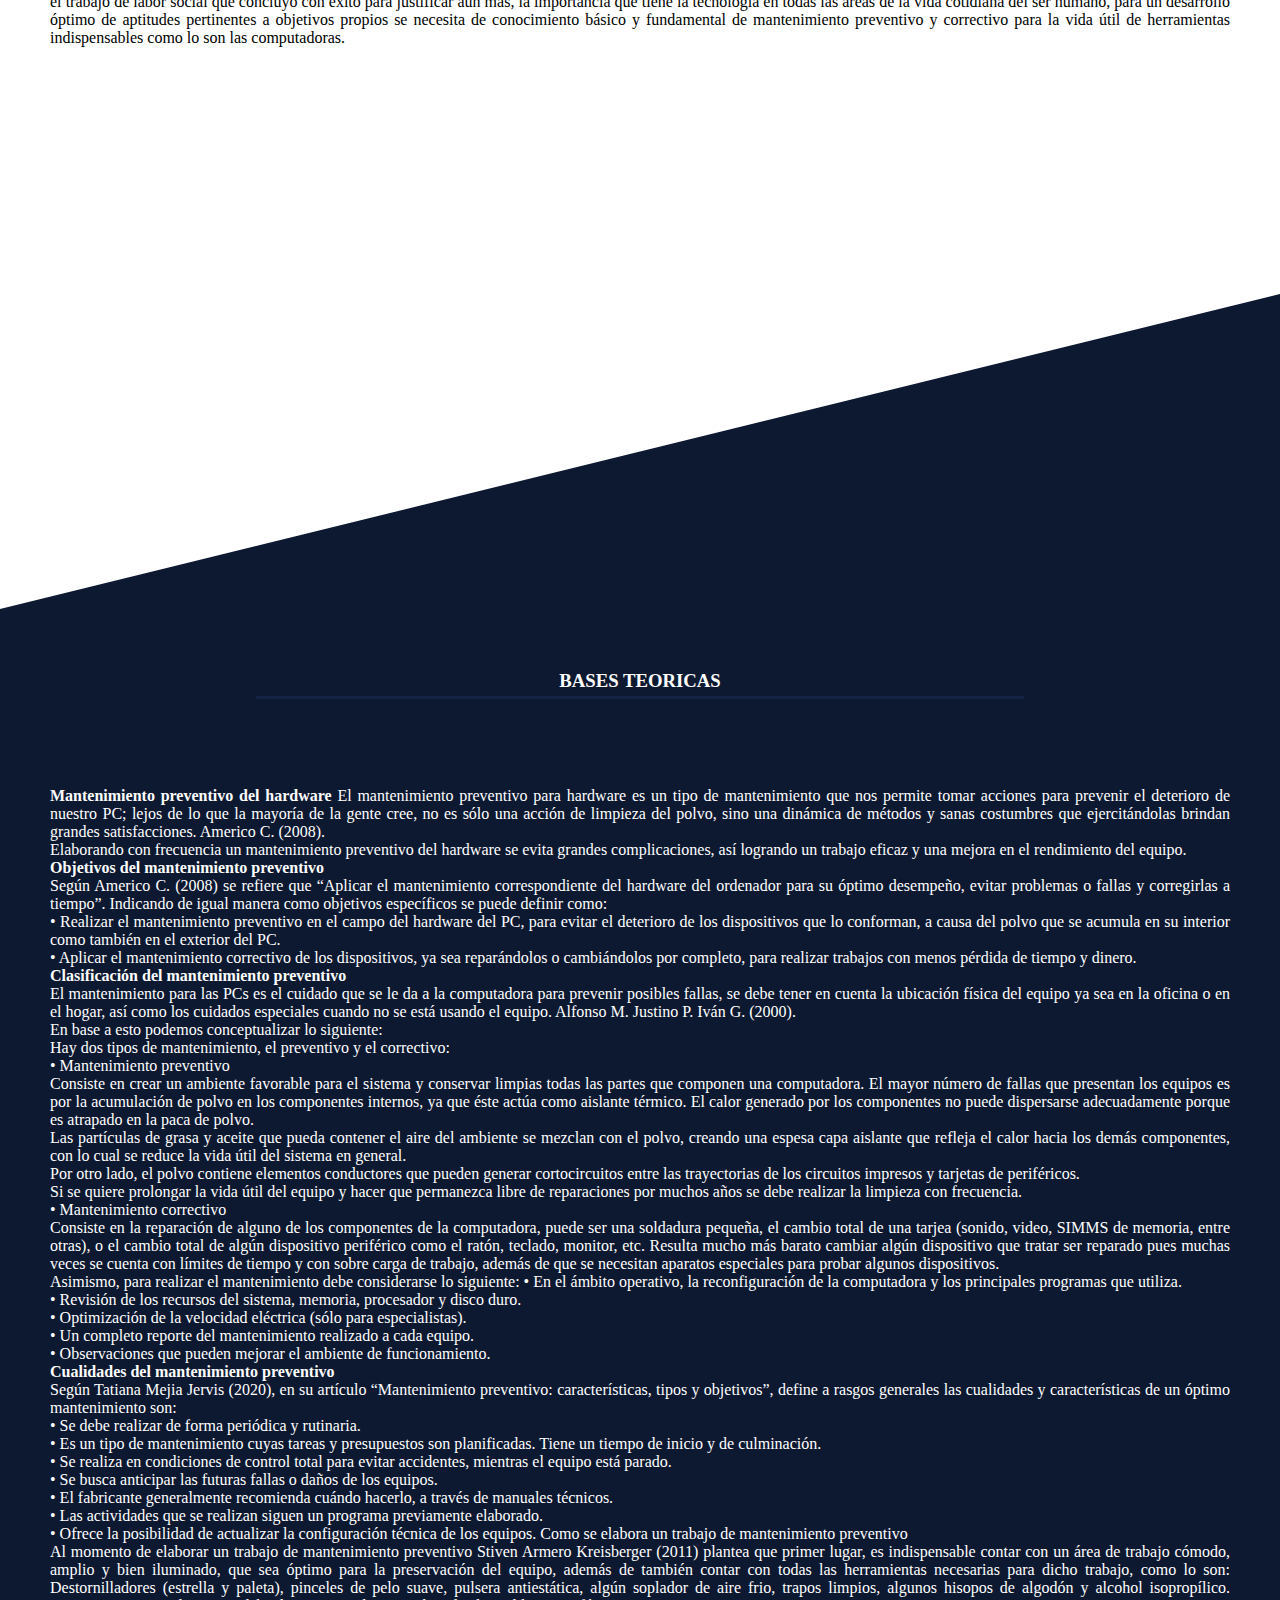
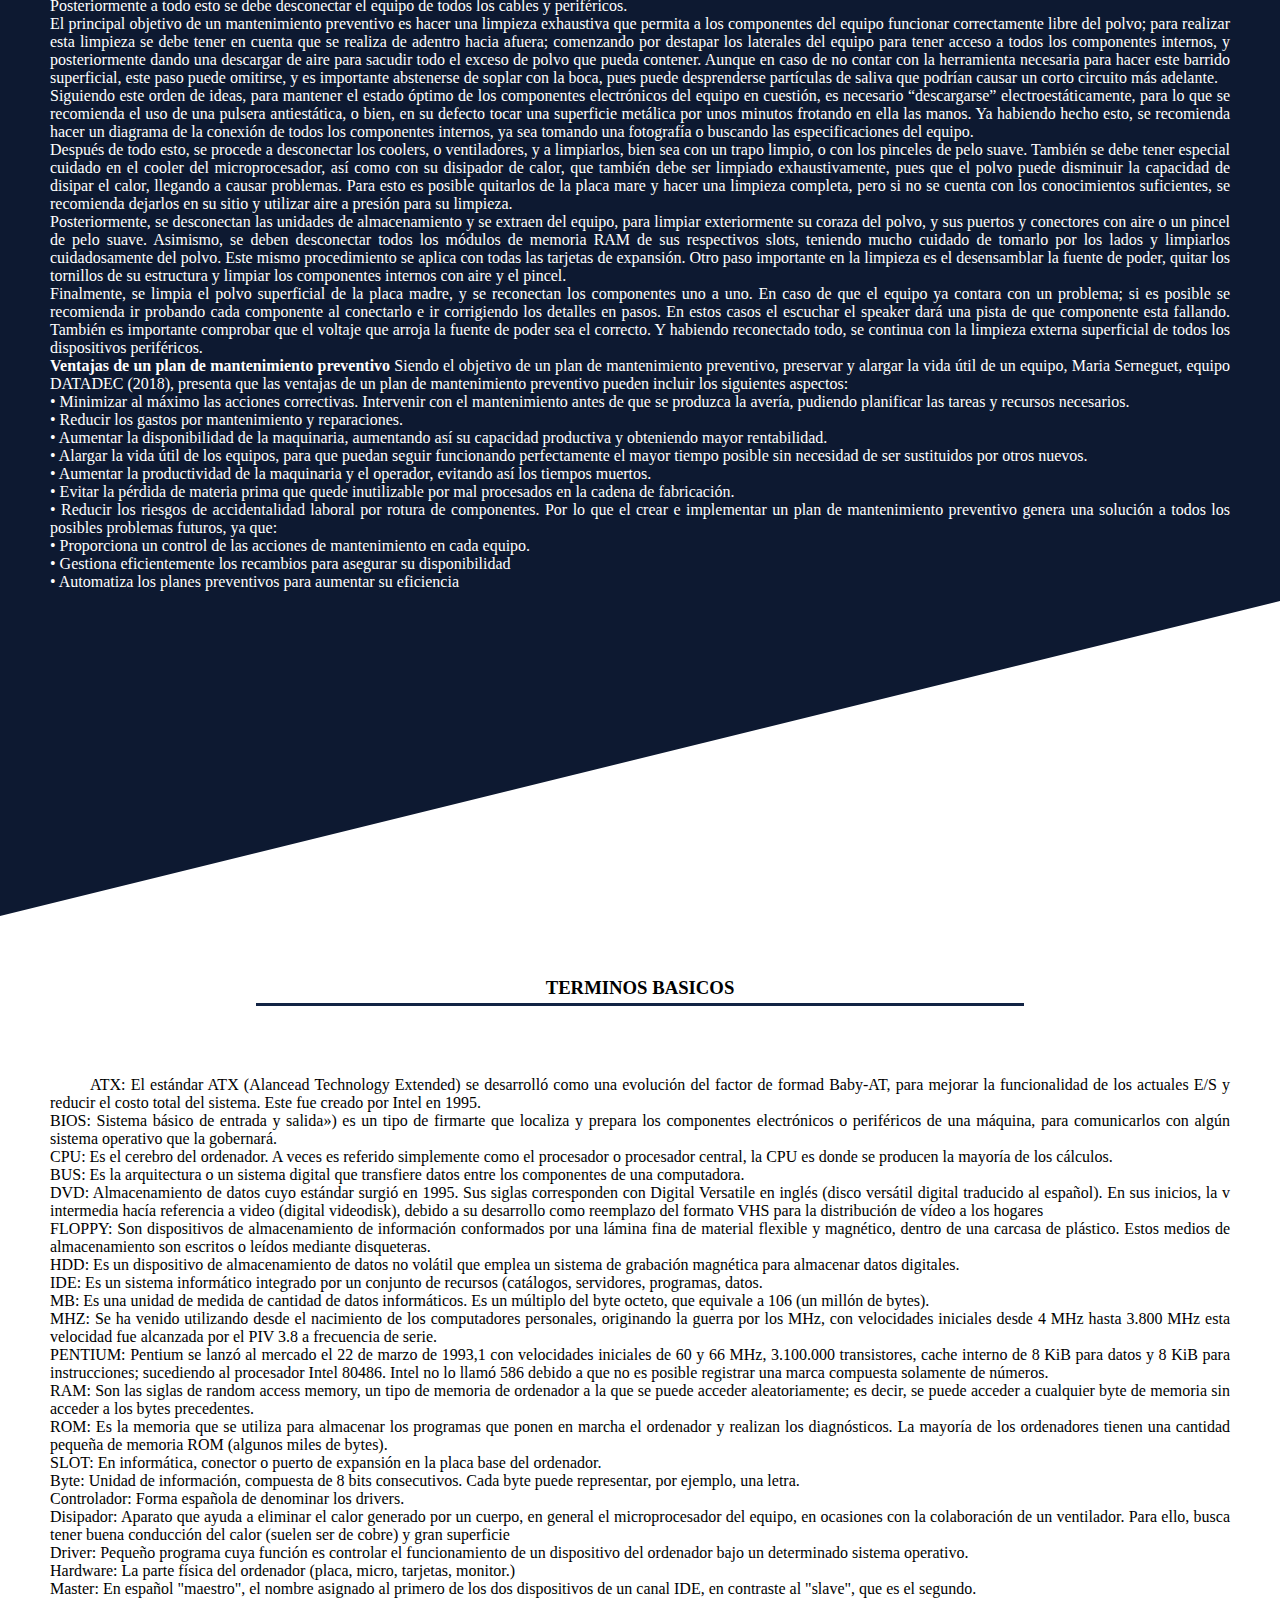
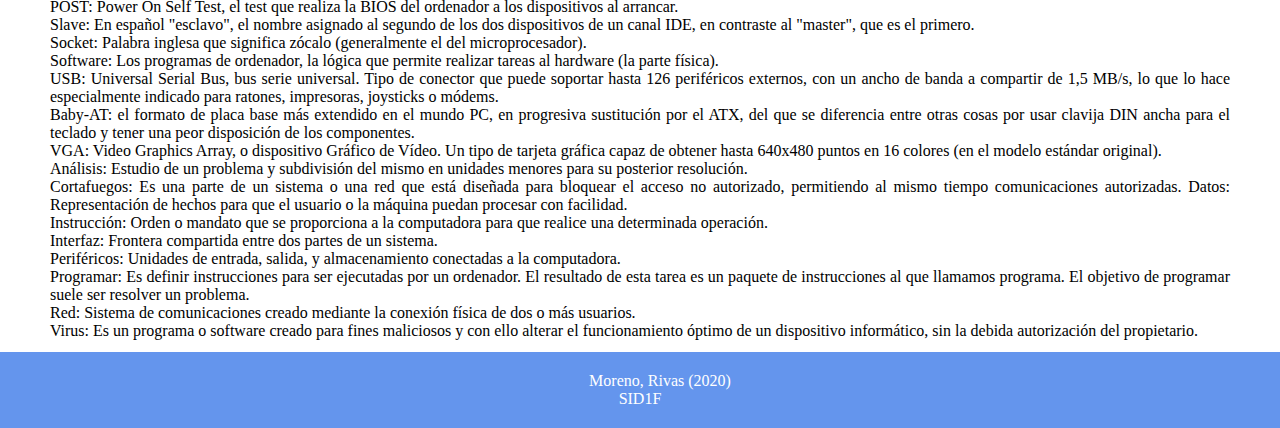
==== commit 674db6c4: "Add files via upload" ====
--- a/proyecto.html
+++ b/proyecto.html
@@ -33,6 +33,31 @@
     <div class="skew"></div>
 </header>
 
+<nav class="inter-nav">
+    <ul>
+        <li>
+            Antecedentes: <br>
+            <ul>
+                <li>
+                    <a href="#internacionales">a)Internacionales</a>
+                </li>
+                <li>
+                    <a href="#nacionales">2)Nacionales</a>
+                </li>
+                <li>
+                    <a href="#regionales">c)Regionales</a>
+                </li>
+            </ul>
+        </li>
+        <li>
+            <a href="#bases">Bases teoricas</a>
+        </li>
+        <li>
+            <a href="#terms">Terminos basicos</a>
+        </li>
+    </ul>
+
+</nav>
     <!-- SECCION PRINCIPAL -->
     <section class="main">
         <section class="section-page light">
@@ -41,7 +66,7 @@
                 <div class="line"></div>
             </div>
             <article>
-            <div class="section-content-full">
+            <div class="section-content-full" id="internacionales">
                 <div class="title-section" >
                     <h3>Internacionales</h3>
                 </div>
@@ -68,7 +93,7 @@
 <section class="section-page dark">
     <div class="skew-up"></div>
     <article>
-    <div class="section-content-full">
+    <div class="section-content-full" id="nacionales">
         <div class="title-section" >
             <h3>Nacionales</h3>
             <div class="line"></div>
@@ -89,7 +114,7 @@
 <section class="section-page light">
     <div class="skew-up"></div>
     <article>
-    <div class="section-content-full">
+    <div class="section-content-full" id="regionales">
         <div class="title-section" >
             <h3>Regionales</h3>
             <div class="line"></div>
@@ -110,7 +135,7 @@
 
 
     <section class="main">
-        <section class="section-page dark">
+        <section class="section-page dark" id="bases">
             <div class="skew-up"></div>
             <div class="title-section">
                 <h3>Bases teoricas</h3>
@@ -182,7 +207,7 @@
 
 
 
-        <section class="section-page light">
+        <section class="section-page light" id="terms">
             <div class="skew-up"></div>
             <div class="title-section" >
                 <h3>Terminos Basicos</h3>
--- a/css/estilos.css
+++ b/css/estilos.css
@@ -216,7 +216,7 @@
 /*Galeria*/
 .botones-work{
     overflow: hidden;
-    width: 60%;
+    width: 100%;
     margin: auto;
     display: flex;
     justify-content: space-evenly;
@@ -226,7 +226,7 @@
     display: inline-block;
     text-align: center;
     margin-bottom: 20px;
-    padding: 6px 12px;
+    padding: 6px 5px;
     border: 1px solid rgb(18, 35, 68);
     border-radius: 5px;
     list-style: none;
@@ -279,4 +279,38 @@
   .textos-work h4{
     line-height: 30px;
     font-weight: 300;
+  }
+
+
+  @media screen and (max-width: 640px){
+    header{
+        height:800px;
+    }
+    article{
+        width: 100%;
+    }
+    article .section-content-right {
+        width: 100%;
+        float: none;
+    }
+    article .section-content-left {
+        width: 100%;
+        float: none;
+    }
+
+    article img{
+        width: 100%;
+        height: auto;
+        padding: 10px 10px;
+        margin: auto;
+    }
+    .cont-work{
+        width: 100%;
+        box-shadow: 0 0 6px 0 rgba(0,0,0,.5);
+        height:300px;
+        border-radius: 5px;
+        overflow: hidden;
+        margin-bottom: 20px;
+      }
+
   }